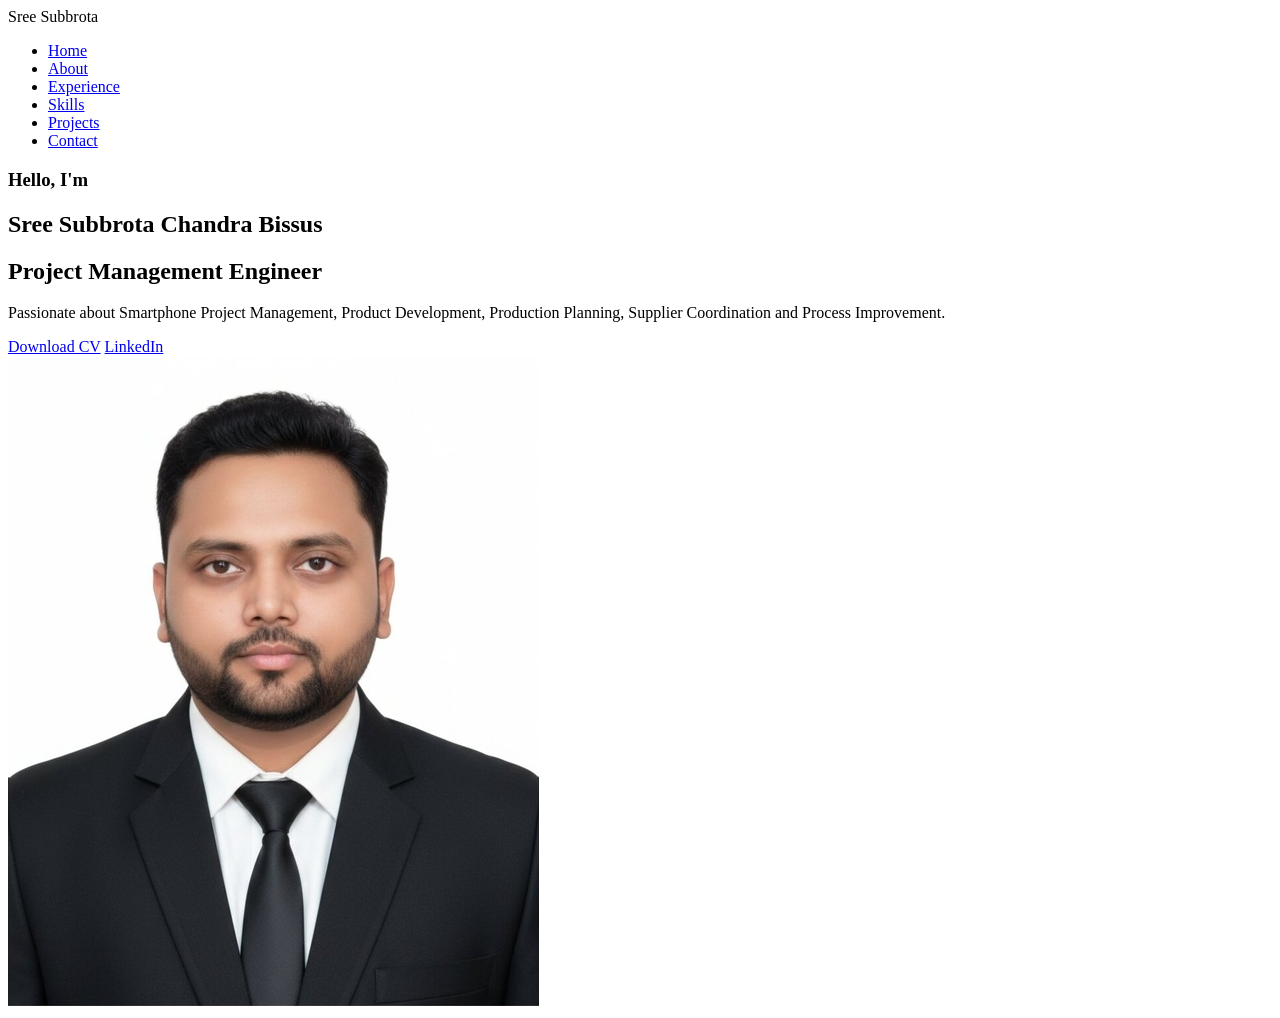
==== index.html @ a146b4ec "Update title and structure of index.html" ====
<!DOCTYPE html>
<html lang="en">

<head>
    <meta charset="UTF-8">
    <meta name="viewport" content="width=device-width, initial-scale=1.0">

    <title>Sree Subbrota Chandra Bissus | Portfolio</title>

    <link rel="stylesheet" href="style.css">
</head>

<body>

    <!-- =========================
            Navigation
    ========================== -->

    <nav>

        <div class="logo">
            Sree Subbrota
        </div>

        <ul>

            <li><a href="#">Home</a></li>

            <li><a href="#">About</a></li>

            <li><a href="#">Experience</a></li>

            <li><a href="#">Skills</a></li>

            <li><a href="#">Projects</a></li>

            <li><a href="#">Contact</a></li>

        </ul>

    </nav>


    <!-- =========================
             Hero Section
    ========================== -->

    <section class="hero">

        <div class="left">

            <h3>Hello, I'm</h3>

            <h1>Sree Subbrota Chandra Bissus</h1>

            <h2>Project Management Engineer</h2>

            <p>
                Passionate about Smartphone Project Management,
                Product Development, Production Planning,
                Supplier Coordination and Process Improvement.
            </p>

            <div class="buttons">

                <a href="cv.pdf" target="_blank">Download CV</a>

                <a href="https://www.linkedin.com/in/sree-subbrota-chandra-bissus" target="_blank">
                    LinkedIn
                </a>

            </div>

        </div>


        <div class="right">

            <img src="profile.jpg" alt="Profile">

        </div>

    </section>


    <script src="script.js"></script>

</body>

</html>
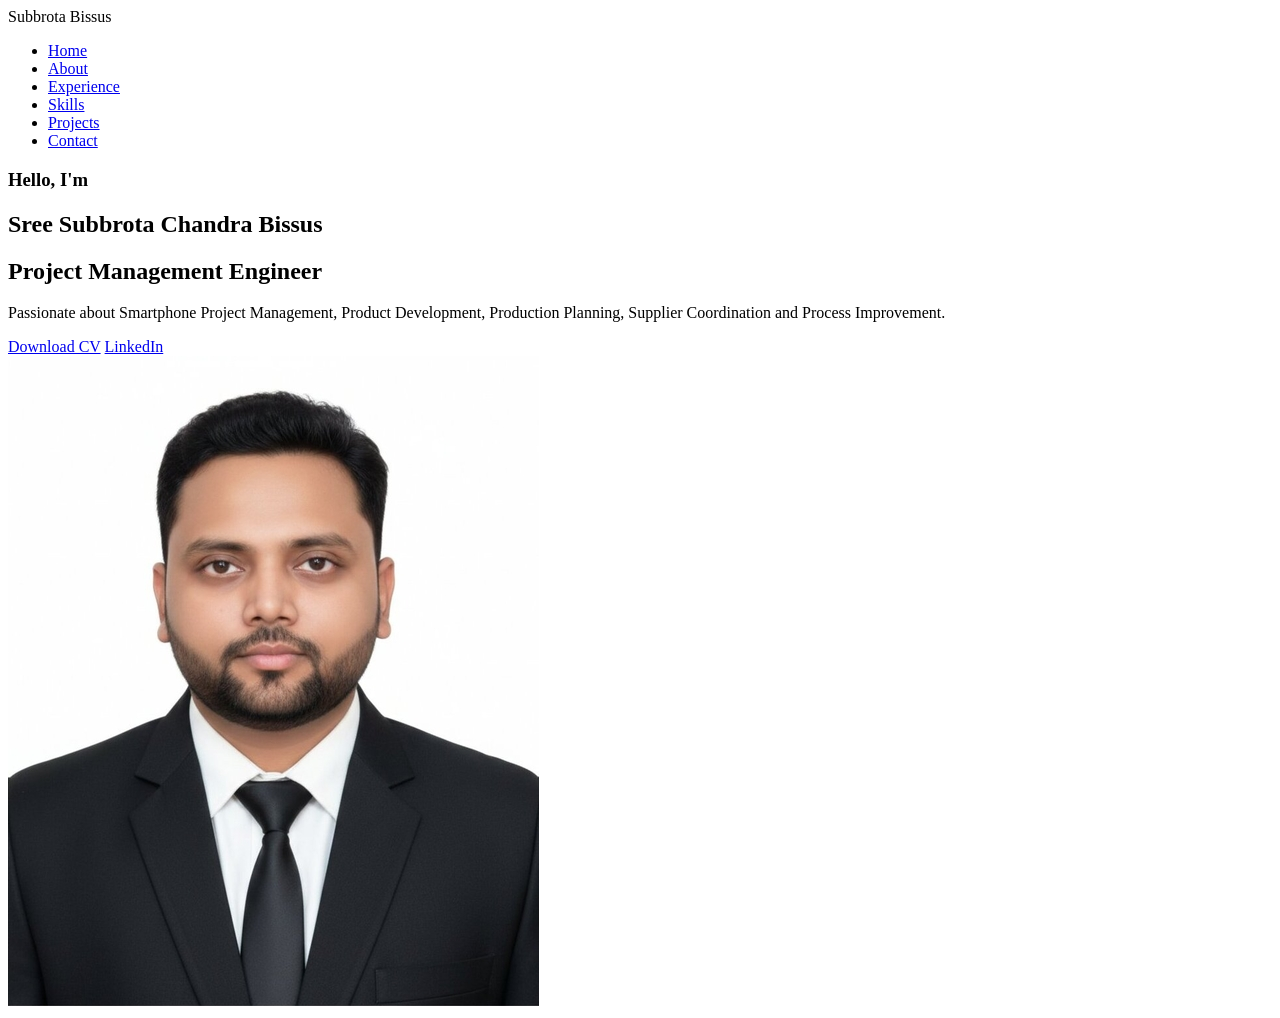
==== commit 47e29f41: "Update logo name from 'Sree Subbrota' to 'Subbrota Bissus'" ====
--- a/index.html
+++ b/index.html
@@ -19,7 +19,7 @@
     <nav>
 
         <div class="logo">
-            Sree Subbrota
+            Subbrota Bissus
         </div>
 
         <ul>
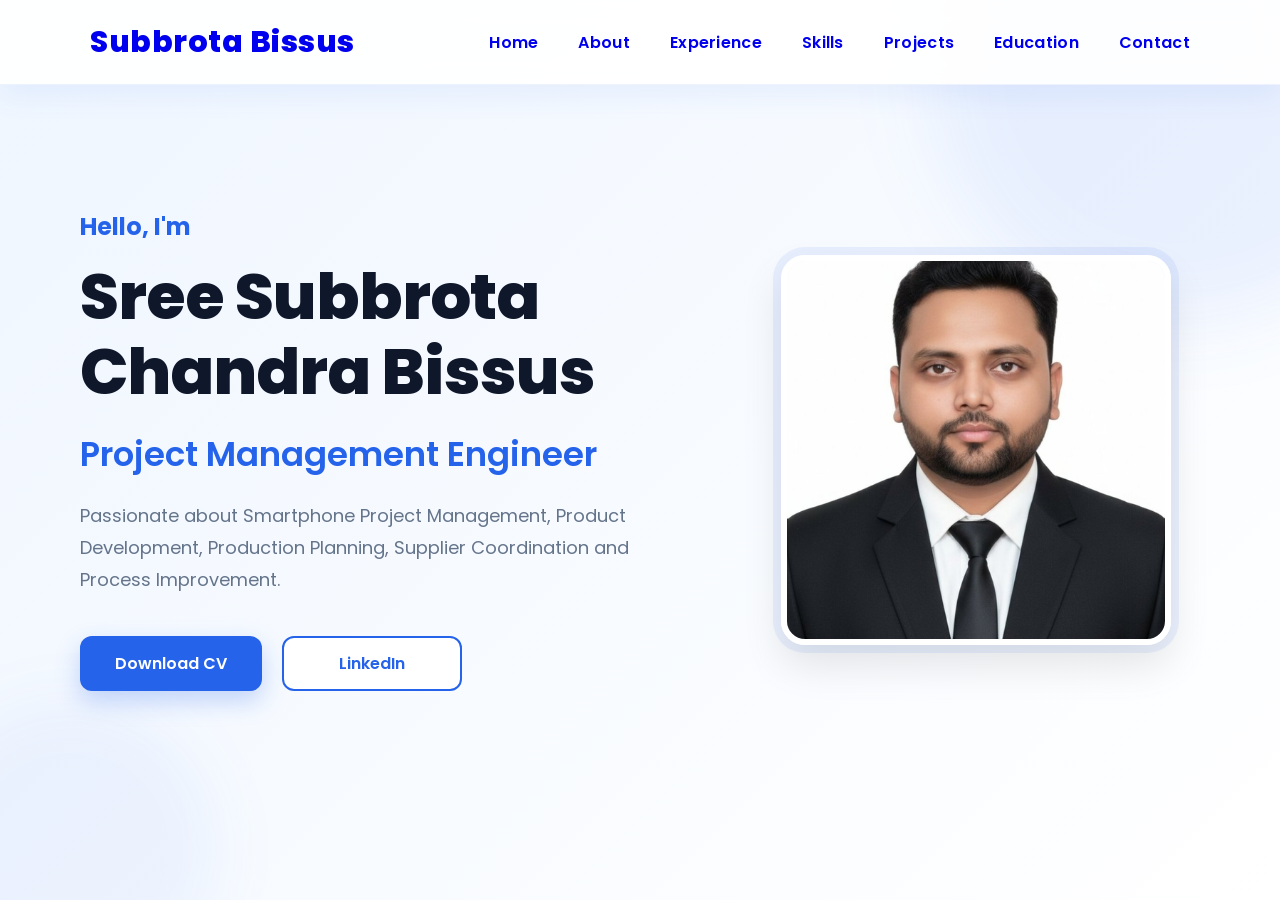
==== commit 0a61c8ea: "Refactor navigation structure in index.html" ====
--- a/index.html
+++ b/index.html
@@ -16,29 +16,25 @@
             Navigation
     ========================== -->
 
-    <nav>
+ <header>
+    <nav class="navbar">
 
         <div class="logo">
-            Subbrota Bissus
+            <a href="index.html">Subbrota Bissus</a>
         </div>
 
-        <ul>
-
-            <li><a href="#">Home</a></li>
-
-            <li><a href="#">About</a></li>
-
-            <li><a href="#">Experience</a></li>
-
-            <li><a href="#">Skills</a></li>
-
-            <li><a href="#">Projects</a></li>
-
-            <li><a href="#">Contact</a></li>
-
+        <ul class="nav-links">
+            <li><a href="index.html" class="active">Home</a></li>
+            <li><a href="about.html">About</a></li>
+            <li><a href="experience.html">Experience</a></li>
+            <li><a href="skills.html">Skills</a></li>
+            <li><a href="projects.html">Projects</a></li>
+            <li><a href="education.html">Education</a></li>
+            <li><a href="contact.html">Contact</a></li>
         </ul>
 
     </nav>
+</header>
 
 
     <!-- =========================
--- a/style.css
+++ b/style.css
@@ -0,0 +1,515 @@
+/* ===========================
+   Google Font
+=========================== */
+
+@import url('https://fonts.googleapis.com/css2?family=Poppins:wght@300;400;500;600;700;800&display=swap');
+
+/* ===========================
+   Global
+=========================== */
+
+*{
+    margin:0;
+    padding:0;
+    box-sizing:border-box;
+    scroll-behavior:smooth;
+}
+
+body{
+
+    font-family:'Poppins',sans-serif;
+    background:#F8FAFC;
+    color:#0F172A;
+
+}
+
+a{
+
+    text-decoration:none;
+
+}
+
+ul{
+
+    list-style:none;
+
+}
+
+/* ===========================
+   Navigation
+=========================== */
+
+nav{
+
+    width:100%;
+    height:85px;
+
+    display:flex;
+
+    justify-content:space-between;
+
+    align-items:center;
+
+    padding:0 90px;
+
+    background:rgba(255,255,255,.92);
+
+    backdrop-filter:blur(12px);
+
+    box-shadow:0 10px 30px rgba(37,99,235,.08);
+
+    border-bottom:1px solid rgba(37,99,235,.08);
+
+    position:fixed;
+
+    top:0;
+
+    left:0;
+
+    z-index:999;
+
+    transition:.35s;
+
+}
+
+.logo{
+
+    font-size:30px;
+
+    font-weight:800;
+
+    color:#2563EB;
+
+    letter-spacing:.5px;
+
+    cursor:pointer;
+
+    transition:.35s;
+
+}
+
+.logo:hover{
+
+    transform:scale(1.05);
+
+}
+
+nav ul{
+
+    display:flex;
+
+    gap:40px;
+
+}
+
+nav ul li a{
+
+    position:relative;
+
+    padding-bottom:6px;
+
+}
+
+nav ul li a::after{
+
+    content:"";
+
+    position:absolute;
+
+    left:0;
+
+    bottom:0;
+
+    width:0;
+
+    height:3px;
+
+    background:#2563EB;
+
+    border-radius:10px;
+
+    transition:.35s;
+
+}
+
+nav ul li a:hover::after{
+
+    width:100%;
+
+}
+
+/* ===========================
+ Hero
+=========================== */
+
+.hero{
+
+    width:100%;
+
+    min-height:100vh;
+
+    display:flex;
+
+    justify-content:space-between;
+
+    align-items:center;
+
+    padding:120px 80px;
+
+}
+
+.left{
+
+    width:55%;
+
+}
+
+.left h3{
+
+    font-size:24px;
+
+    color:#2563EB;
+
+    margin-bottom:15px;
+
+}
+
+.left h1{
+
+    font-size:58px;
+
+    line-height:70px;
+
+    margin-bottom:20px;
+
+}
+
+.left h2{
+
+    font-size:32px;
+
+    color:#334155;
+
+    margin-bottom:20px;
+
+}
+
+.left p{
+
+    color:#64748B;
+
+    line-height:32px;
+
+    font-size:18px;
+
+    margin-bottom:40px;
+
+}
+
+/* ===========================
+Buttons
+=========================== */
+
+.buttons{
+
+    display:flex;
+
+    gap:20px;
+
+}
+
+.buttons a{
+
+    padding:15px 35px;
+
+    border-radius:8px;
+
+    background:#2563EB;
+
+    color:white;
+
+    font-weight:600;
+
+    transition:.3s;
+
+}
+
+.buttons a:hover{
+
+    background:#1D4ED8;
+
+}
+
+/* ===========================
+Profile Image
+=========================== */
+
+.right{
+
+    width:40%;
+
+    display:flex;
+
+    justify-content:center;
+
+}
+
+.right img{
+
+    width:380px;
+
+    border-radius:20px;
+
+    box-shadow:0 20px 40px rgba(37,99,235,.25);
+
+}
+/* =================================
+   Hero Section Enhancement
+================================= */
+
+.hero{
+    background: linear-gradient(135deg, #EFF6FF 0%, #FFFFFF 100%);
+}
+
+.left h1{
+    color:#0F172A;
+    font-weight:800;
+}
+
+.left h2{
+    color:#2563EB;
+    font-weight:600;
+}
+
+.buttons a:first-child{
+    background:#2563EB;
+    color:#fff;
+}
+
+.buttons a:last-child{
+    background:#fff;
+    color:#2563EB;
+    border:2px solid #2563EB;
+}
+
+.buttons a:last-child:hover{
+    background:#2563EB;
+    color:#fff;
+}
+
+.right img{
+    transition:0.4s ease;
+}
+
+.right img:hover{
+    transform:translateY(-8px);
+}
+/* ==========================================
+   Hero Button Upgrade
+========================================== */
+
+.buttons a{
+    display:inline-flex;
+    align-items:center;
+    justify-content:center;
+    min-width:180px;
+    height:55px;
+    border-radius:12px;
+    font-size:16px;
+    font-weight:600;
+    transition:all .35s ease;
+}
+
+.buttons a:first-child{
+    background:#2563EB;
+    color:#fff;
+    box-shadow:0 10px 25px rgba(37,99,235,.25);
+}
+
+.buttons a:first-child:hover{
+    transform:translateY(-4px);
+    box-shadow:0 18px 35px rgba(37,99,235,.35);
+}
+
+.buttons a:last-child{
+    background:#fff;
+    color:#2563EB;
+    border:2px solid #2563EB;
+}
+
+.buttons a:last-child:hover{
+    background:#2563EB;
+    color:#fff;
+    transform:translateY(-4px);
+}
+/* ==========================================
+   Premium Profile Image
+========================================== */
+
+.right{
+    position:relative;
+}
+
+.right img{
+
+    width:390px;
+    height:390px;
+
+    object-fit:cover;
+
+    border-radius:24px;
+
+    border:6px solid #ffffff;
+
+    box-shadow:
+    0 20px 40px rgba(0,0,0,.10),
+    0 0 0 8px rgba(37,99,235,.08);
+
+    transition:all .4s ease;
+
+}
+
+.right img:hover{
+
+    transform:translateY(-12px) scale(1.02);
+
+    box-shadow:
+    0 30px 60px rgba(37,99,235,.25),
+    0 0 0 10px rgba(37,99,235,.12);
+
+}
+/* ==========================================
+   Hero Background Decoration
+========================================== */
+
+.hero{
+    position:relative;
+    overflow:hidden;
+}
+
+.hero::before{
+
+    content:"";
+
+    position:absolute;
+
+    width:500px;
+    height:500px;
+
+    background:rgba(37,99,235,.08);
+
+    border-radius:50%;
+
+    top:-180px;
+    right:-150px;
+
+    filter:blur(40px);
+
+    z-index:0;
+
+}
+
+.hero::after{
+
+    content:"";
+
+    position:absolute;
+
+    width:300px;
+    height:300px;
+
+    background:rgba(37,99,235,.05);
+
+    border-radius:50%;
+
+    bottom:-100px;
+    left:-80px;
+
+    filter:blur(30px);
+
+    z-index:0;
+
+}
+
+.left,
+.right{
+
+    position:relative;
+
+    z-index:1;
+
+}
+/* ==========================================
+   Premium Navigation
+========================================== */
+
+nav ul li a{
+
+    font-size:16px;
+
+    font-weight:600;
+
+    letter-spacing:.3px;
+
+    padding:8px 0;
+
+    transition:all .35s ease;
+
+}
+
+nav ul li a:hover{
+
+    color:#2563EB;
+
+    transform:translateY(-2px);
+
+}
+
+.logo{
+
+    transition:all .35s ease;
+
+}
+
+.logo:hover{
+
+    color:#1D4ED8;
+
+    transform:scale(1.05);
+
+}
+/* ==========================================
+   Hero Typography
+========================================== */
+
+.left h1{
+
+    font-size:64px;
+
+    line-height:75px;
+
+    font-weight:800;
+
+    letter-spacing:-1px;
+
+}
+
+.left h2{
+
+    margin-top:10px;
+
+    font-size:34px;
+
+    font-weight:600;
+
+    color:#2563EB;
+
+}
+
+.left p{
+
+    width:90%;
+
+    margin-top:20px;
+
+}
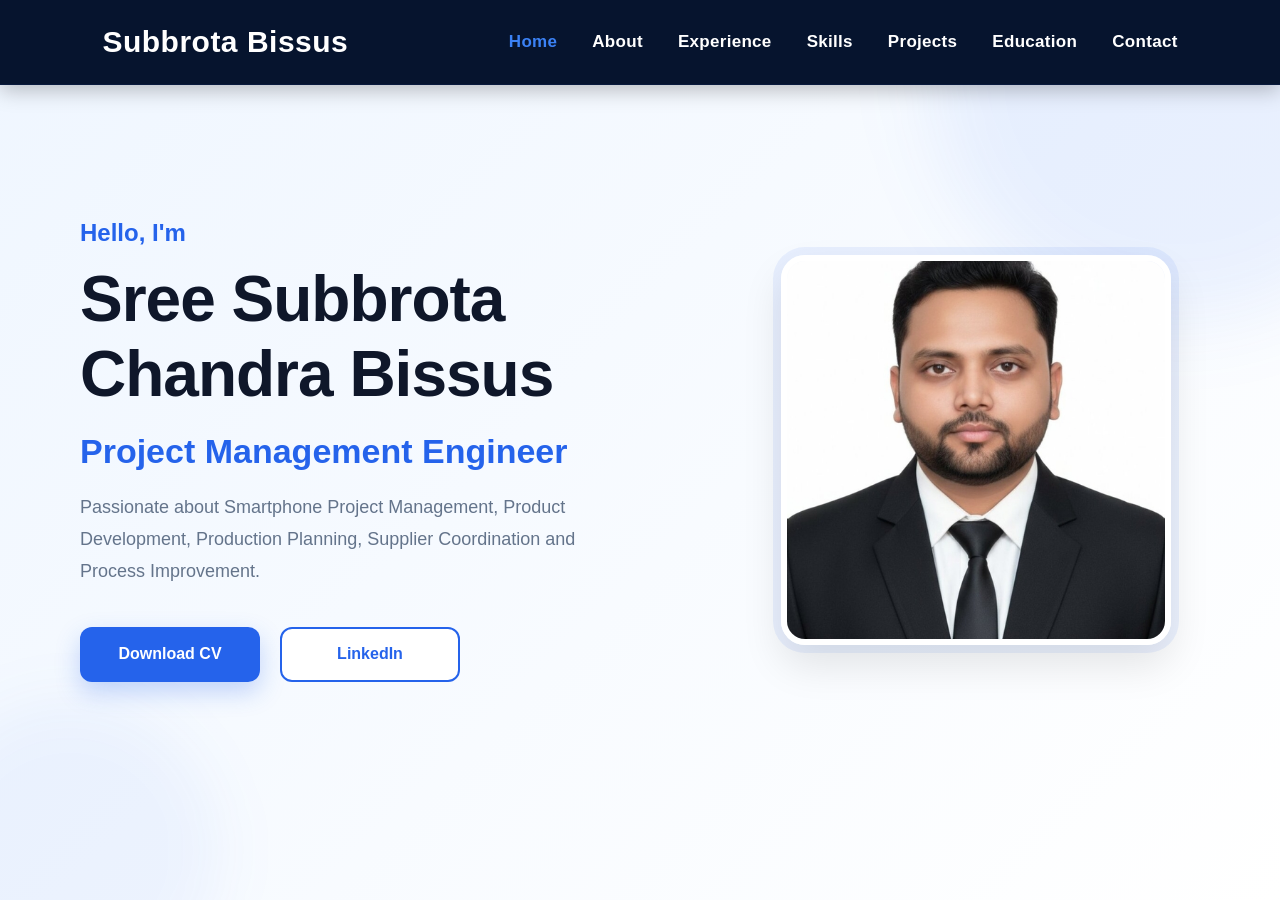
==== commit 740027e8: "Add preconnect links for Google Fonts Added preconnect links for Google Fonts to improve loading per" ====
--- a/index.html
+++ b/index.html
@@ -8,6 +8,11 @@
     <title>Sree Subbrota Chandra Bissus | Portfolio</title>
 
     <link rel="stylesheet" href="style.css">
+    <link rel="preconnect" href="https://fonts.googleapis.com">
+
+<link rel="preconnect" href="https://fonts.gstatic.com" crossorigin>
+
+<link href="https://fonts.googleapis.com/css2?family=Poppins:wght@300;400;500;600;700;800&display=swap" rel="stylesheet">
 </head>
 
 <body>
--- a/style.css
+++ b/style.css
@@ -513,3 +513,263 @@
     margin-top:20px;
 
 }
+/* ===========================
+   PREMIUM NAVBAR
+=========================== */
+
+*{
+    margin:0;
+    padding:0;
+    box-sizing:border-box;
+}
+
+body{
+    font-family:Arial, Helvetica, sans-serif;
+}
+
+.navbar{
+
+    width:100%;
+
+    display:flex;
+
+    justify-content:space-between;
+
+    align-items:center;
+
+    padding:22px 8%;
+
+    background:#06142E;
+
+    position:fixed;
+
+    top:0;
+
+    left:0;
+
+    z-index:1000;
+
+    box-shadow:0 5px 20px rgba(0,0,0,.25);
+
+}
+
+.logo a{
+
+    color:white;
+
+    text-decoration:none;
+
+    font-size:30px;
+
+    font-weight:bold;
+
+}
+
+.nav-links{
+
+    display:flex;
+
+    list-style:none;
+
+    gap:35px;
+
+}
+
+.nav-links a{
+
+    color:white;
+
+    text-decoration:none;
+
+    font-size:17px;
+
+    transition:.3s;
+
+    position:relative;
+
+}
+
+.nav-links a:hover{
+
+    color:#3B82F6;
+
+}
+
+.nav-links a.active{
+
+    color:#3B82F6;
+
+}
+
+.nav-links a::after{
+
+    content:"";
+
+    position:absolute;
+
+    left:0;
+
+    bottom:-6px;
+
+    width:0;
+
+    height:2px;
+
+    background:#3B82F6;
+
+    transition:.3s;
+
+}
+
+.nav-links a:hover::after{
+
+    width:100%;
+
+}
+/* ===========================
+ABOUT PAGE
+=========================== */
+
+.about-page{
+
+padding:120px 8%;
+min-height:100vh;
+
+}
+
+.about-page h1{
+
+font-size:48px;
+
+margin-bottom:20px;
+
+color:#0f172a;
+
+}
+
+.about-subtitle{
+
+font-size:20px;
+
+line-height:1.8;
+
+color:#555;
+
+max-width:900px;
+
+}
+/*=========================
+ABOUT GRID
+=========================*/
+
+.about-grid{
+
+display:flex;
+
+gap:60px;
+
+align-items:center;
+
+margin-top:60px;
+
+flex-wrap:wrap;
+
+}
+
+.about-image img{
+
+width:300px;
+
+border-radius:20px;
+
+box-shadow:0 10px 30px rgba(0,0,0,.15);
+
+}
+
+.about-info{
+
+flex:1;
+
+}
+
+.about-info h2{
+
+margin-bottom:20px;
+
+font-size:32px;
+
+}
+
+.about-info p{
+
+margin:15px 0;
+
+font-size:18px;
+
+line-height:1.7;
+
+}
+
+.career-objective{
+
+margin-top:80px;
+
+}
+
+.career-objective h2{
+
+margin-bottom:20px;
+
+font-size:34px;
+
+}
+
+.career-objective p{
+
+font-size:18px;
+
+line-height:1.8;
+
+color:#555;
+
+}
+
+.highlight-section{
+
+margin-top:80px;
+
+}
+
+.highlight-grid{
+
+display:grid;
+
+grid-template-columns:repeat(2,1fr);
+
+gap:20px;
+
+margin-top:30px;
+
+}
+
+.highlight-grid div{
+
+background:white;
+
+padding:20px;
+
+border-radius:12px;
+
+box-shadow:0 8px 20px rgba(0,0,0,.08);
+
+font-weight:600;
+
+transition:.3s;
+
+}
+
+.highlight-grid div:hover{
+
+transform:translateY(-6px);
+
+}
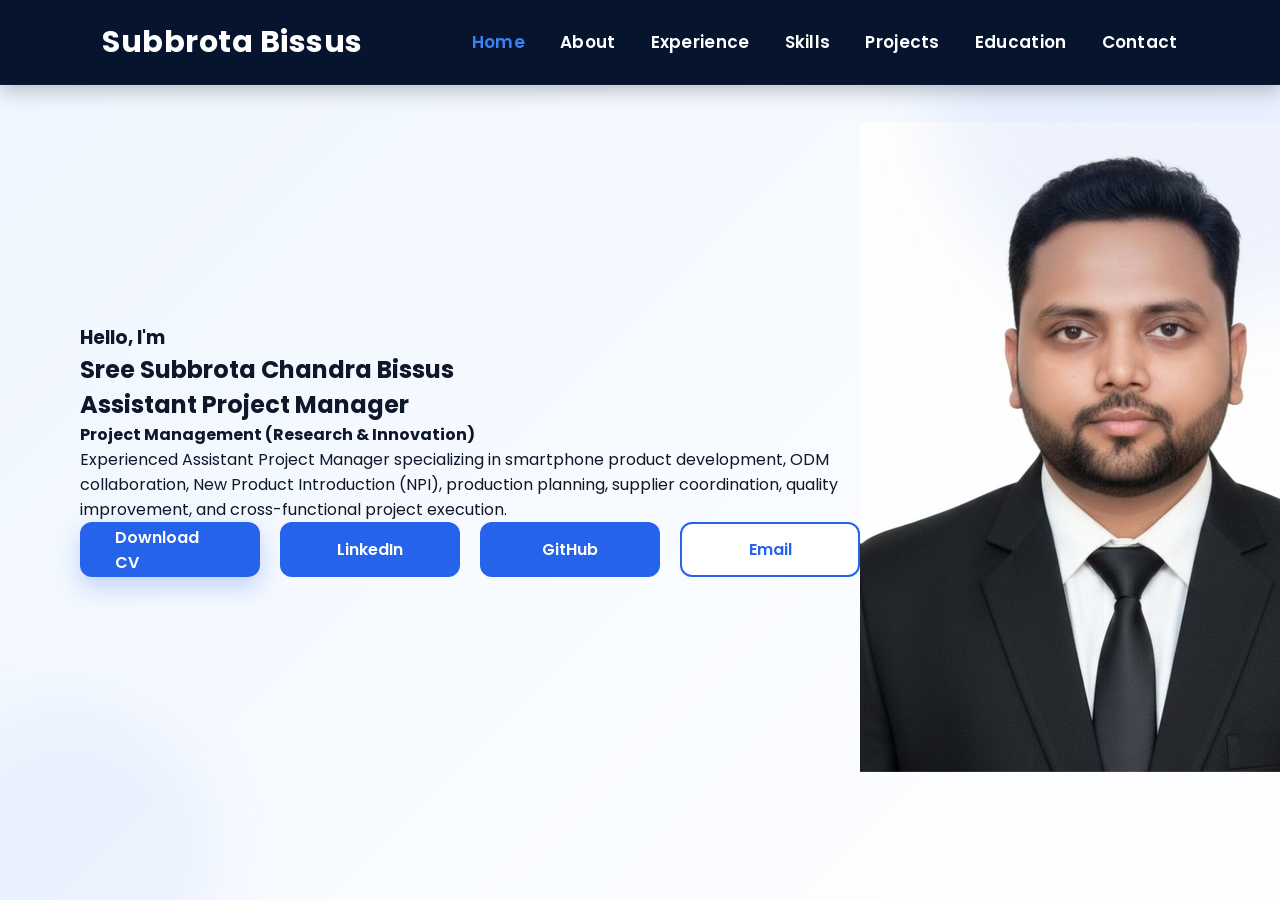
==== commit 4949322c: "Update portfolio details and hero section content Updated the title and meta description for clarity" ====
--- a/index.html
+++ b/index.html
@@ -2,87 +2,112 @@
 <html lang="en">
 
 <head>
+
     <meta charset="UTF-8">
     <meta name="viewport" content="width=device-width, initial-scale=1.0">
 
-    <title>Sree Subbrota Chandra Bissus | Portfolio</title>
+    <title>Sree Subbrota Chandra Bissus | Assistant Project Manager</title>
+
+    <meta name="description"
+        content="Official Portfolio of Sree Subbrota Chandra Bissus - Assistant Project Manager (Project Management, Research & Innovation), Walton Digi-Tech Industries Ltd.">
 
     <link rel="stylesheet" href="style.css">
-    <link rel="preconnect" href="https://fonts.googleapis.com">
 
-<link rel="preconnect" href="https://fonts.gstatic.com" crossorigin>
-
-<link href="https://fonts.googleapis.com/css2?family=Poppins:wght@300;400;500;600;700;800&display=swap" rel="stylesheet">
 </head>
 
 <body>
 
     <!-- =========================
-            Navigation
+            HEADER
     ========================== -->
 
- <header>
-    <nav class="navbar">
+    <header>
 
-        <div class="logo">
-            <a href="index.html">Subbrota Bissus</a>
-        </div>
+        <nav class="navbar">
 
-        <ul class="nav-links">
-            <li><a href="index.html" class="active">Home</a></li>
-            <li><a href="about.html">About</a></li>
-            <li><a href="experience.html">Experience</a></li>
-            <li><a href="skills.html">Skills</a></li>
-            <li><a href="projects.html">Projects</a></li>
-            <li><a href="education.html">Education</a></li>
-            <li><a href="contact.html">Contact</a></li>
-        </ul>
+            <div class="logo">
 
-    </nav>
-</header>
+                <a href="index.html">Subbrota Bissus</a>
 
+            </div>
+
+            <ul class="nav-links">
+
+                <li><a href="index.html" class="active">Home</a></li>
+
+                <li><a href="about.html">About</a></li>
+
+                <li><a href="experience.html">Experience</a></li>
+
+                <li><a href="skills.html">Skills</a></li>
+
+                <li><a href="projects.html">Projects</a></li>
+
+                <li><a href="education.html">Education</a></li>
+
+                <li><a href="contact.html">Contact</a></li>
+
+            </ul>
+
+        </nav>
+
+    </header>
 
     <!-- =========================
-             Hero Section
+            HERO SECTION
     ========================== -->
 
     <section class="hero">
 
-        <div class="left">
+        <div class="hero-content">
 
             <h3>Hello, I'm</h3>
 
             <h1>Sree Subbrota Chandra Bissus</h1>
 
-            <h2>Project Management Engineer</h2>
+            <h2>Assistant Project Manager</h2>
+
+            <h4>Project Management (Research & Innovation)</h4>
 
             <p>
-                Passionate about Smartphone Project Management,
-                Product Development, Production Planning,
-                Supplier Coordination and Process Improvement.
+
+                Experienced Assistant Project Manager specializing in smartphone product
+                development, ODM collaboration, New Product Introduction (NPI),
+                production planning, supplier coordination, quality improvement,
+                and cross-functional project execution.
+
             </p>
 
             <div class="buttons">
 
-                <a href="cv.pdf" target="_blank">Download CV</a>
+                <a href="cv.pdf" target="_blank">
+                    Download CV
+                </a>
 
                 <a href="https://www.linkedin.com/in/sree-subbrota-chandra-bissus" target="_blank">
                     LinkedIn
+                </a>
+
+                <a href="https://github.com/SubbrotaBissus" target="_blank">
+                    GitHub
+                </a>
+
+                <a href="mailto:sreesubbrotachandrabissus@gmail.com">
+                    Email
                 </a>
 
             </div>
 
         </div>
 
+        <div class="hero-image">
 
-        <div class="right">
-
-            <img src="profile.jpg" alt="Profile">
+            <img src="profile.jpg"
+                alt="Sree Subbrota Chandra Bissus">
 
         </div>
 
     </section>
-
 
     <script src="script.js"></script>
 
--- a/style.css
+++ b/style.css
@@ -7,7 +7,21 @@
 /* ===========================
    Global
 =========================== */
-
+*{
+    margin:0;
+    padding:0;
+    box-sizing:border-box;
+    font-family:'Poppins',sans-serif;
+}
+
+html{
+    scroll-behavior:smooth;
+}
+
+body{
+    background:#f8fafc;
+    color:#0f172a;
+}
 *{
     margin:0;
     padding:0;
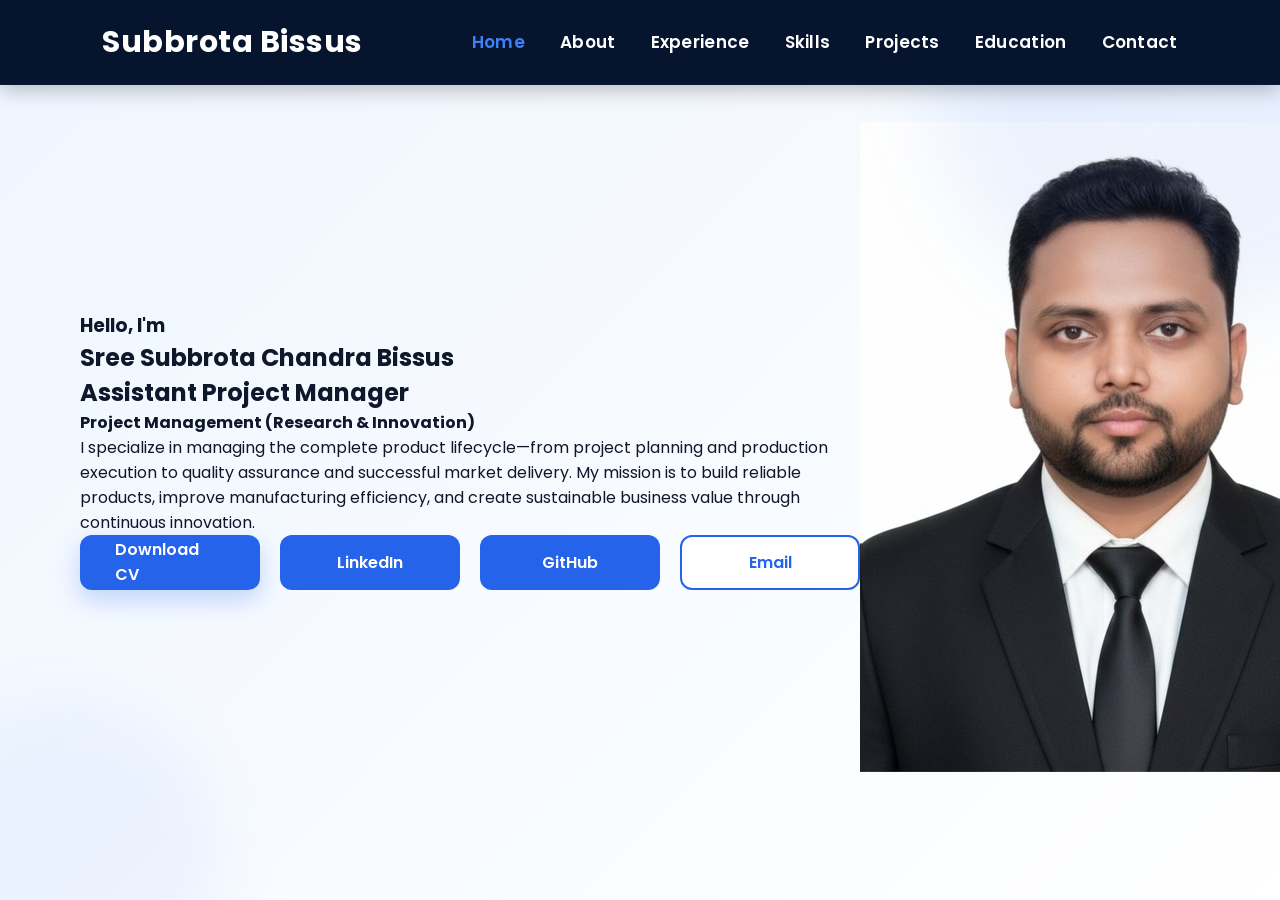
==== commit 66df14a1: "Revise project manager description for clarity Updated project manager description to emphasize prod" ====
--- a/index.html
+++ b/index.html
@@ -71,10 +71,9 @@
 
             <p>
 
-                Experienced Assistant Project Manager specializing in smartphone product
-                development, ODM collaboration, New Product Introduction (NPI),
-                production planning, supplier coordination, quality improvement,
-                and cross-functional project execution.
+                I specialize in managing the complete product lifecycle—from project planning and production execution to 
+                quality assurance and successful market delivery. My mission is to build reliable products, improve manufacturing efficiency,
+                and create sustainable business value through continuous innovation.
 
             </p>
 
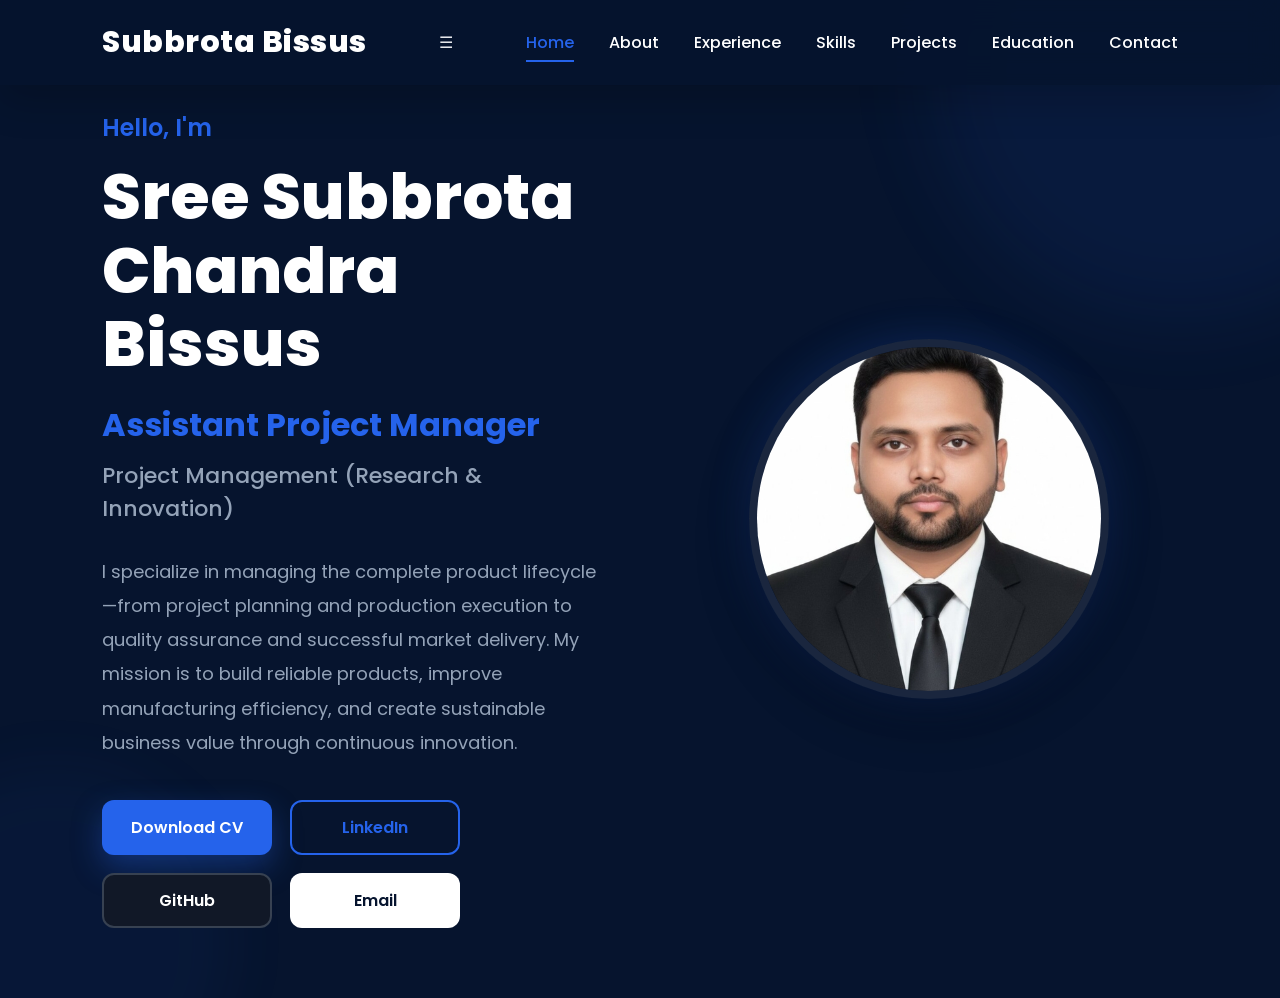
==== commit 99fd3144: "Refactor navigation structure in index.html" ====
--- a/index.html
+++ b/index.html
@@ -25,31 +25,35 @@
 
         <nav class="navbar">
 
-            <div class="logo">
+    <div class="logo">
+        <a href="index.html">Subbrota Bissus</a>
+    </div>
 
-                <a href="index.html">Subbrota Bissus</a>
+    <!-- Mobile Menu Button -->
+    <div class="menu-toggle" id="menu-toggle">
+        ☰
+    </div>
 
-            </div>
+    <!-- Navigation Menu -->
+    <ul class="nav-links" id="nav-links">
 
-            <ul class="nav-links">
+        <li><a href="index.html" class="active">Home</a></li>
 
-                <li><a href="index.html" class="active">Home</a></li>
+        <li><a href="about.html">About</a></li>
 
-                <li><a href="about.html">About</a></li>
+        <li><a href="experience.html">Experience</a></li>
 
-                <li><a href="experience.html">Experience</a></li>
+        <li><a href="skills.html">Skills</a></li>
 
-                <li><a href="skills.html">Skills</a></li>
+        <li><a href="projects.html">Projects</a></li>
 
-                <li><a href="projects.html">Projects</a></li>
+        <li><a href="education.html">Education</a></li>
 
-                <li><a href="education.html">Education</a></li>
+        <li><a href="contact.html">Contact</a></li>
 
-                <li><a href="contact.html">Contact</a></li>
+    </ul>
 
-            </ul>
-
-        </nav>
+</nav>
 
     </header>
 
--- a/style.css
+++ b/style.css
@@ -1,39 +1,78 @@
+/* ===================================================
+   PORTFOLIO v2.0
+   Sree Subbrota Chandra Bissus
+   Part 1 - Global Design System & Navigation
+=================================================== */
+
+/* Google Font */
+@import url('https://fonts.googleapis.com/css2?family=Poppins:wght@300;400;500;600;700;800&display=swap');
+
 /* ===========================
-   Google Font
+   CSS VARIABLES
 =========================== */
 
-@import url('https://fonts.googleapis.com/css2?family=Poppins:wght@300;400;500;600;700;800&display=swap');
+:root{
+
+    --primary:#2563EB;
+    --primary-dark:#1D4ED8;
+
+    --bg:#06142E;
+    --bg-light:#0B1F3D;
+
+    --white:#FFFFFF;
+
+    --text:#E5E7EB;
+    --text-light:#94A3B8;
+
+    --shadow:0 15px 40px rgba(0,0,0,.20);
+
+    --radius:16px;
+
+    --transition:.35s ease;
+
+    --container:1200px;
+
+}
 
 /* ===========================
-   Global
+   RESET
 =========================== */
+
 *{
+
     margin:0;
     padding:0;
     box-sizing:border-box;
+
+}
+
+/* ===========================
+   GLOBAL
+=========================== */
+
+html{
+
+    scroll-behavior:smooth;
+
+}
+
+body{
+
     font-family:'Poppins',sans-serif;
-}
-
-html{
-    scroll-behavior:smooth;
-}
-
-body{
-    background:#f8fafc;
-    color:#0f172a;
-}
-*{
-    margin:0;
-    padding:0;
-    box-sizing:border-box;
-    scroll-behavior:smooth;
-}
-
-body{
-
-    font-family:'Poppins',sans-serif;
-    background:#F8FAFC;
-    color:#0F172A;
+
+    background:var(--bg);
+
+    color:var(--text);
+
+    overflow-x:hidden;
+
+}
+
+img{
+
+    display:block;
+
+    max-width:100%;
 
 }
 
@@ -41,6 +80,8 @@
 
     text-decoration:none;
 
+    color:inherit;
+
 }
 
 ul{
@@ -49,741 +90,786 @@
 
 }
 
+.container{
+
+    width:90%;
+    max-width:var(--container);
+    margin:auto;
+
+}
+
 /* ===========================
-   Navigation
+   NAVBAR
 =========================== */
 
-nav{
+.navbar{
+
+    position:fixed;
+
+    top:0;
+    left:0;
 
     width:100%;
+
     height:85px;
 
+    padding:0 8%;
+
     display:flex;
 
     justify-content:space-between;
 
     align-items:center;
 
-    padding:0 90px;
-
-    background:rgba(255,255,255,.92);
-
-    backdrop-filter:blur(12px);
-
-    box-shadow:0 10px 30px rgba(37,99,235,.08);
-
-    border-bottom:1px solid rgba(37,99,235,.08);
-
-    position:fixed;
-
-    top:0;
+    background:rgba(6,20,46,.92);
+
+    backdrop-filter:blur(15px);
+
+    z-index:1000;
+
+    box-shadow:var(--shadow);
+
+}
+
+.logo a{
+
+    font-size:30px;
+
+    font-weight:800;
+
+    color:var(--white);
+
+    letter-spacing:.5px;
+
+    transition:var(--transition);
+
+}
+
+.logo a:hover{
+
+    color:var(--primary);
+
+}
+
+.nav-links{
+
+    display:flex;
+
+    align-items:center;
+
+    gap:35px;
+
+}
+
+.nav-links li a{
+
+    position:relative;
+
+    font-size:16px;
+
+    font-weight:500;
+
+    color:var(--white);
+
+    transition:var(--transition);
+
+}
+
+.nav-links li a:hover,
+
+.nav-links li a.active{
+
+    color:var(--primary);
+
+}
+
+.nav-links li a::after{
+
+    content:"";
+
+    position:absolute;
 
     left:0;
 
-    z-index:999;
-
-    transition:.35s;
-
-}
-
-.logo{
-
-    font-size:30px;
+    bottom:-8px;
+
+    width:0;
+
+    height:2px;
+
+    background:var(--primary);
+
+    transition:var(--transition);
+
+}
+
+.nav-links li a:hover::after,
+
+.nav-links li a.active::after{
+
+    width:100%;
+
+}
+/* ===================================================
+   HERO SECTION
+=================================================== */
+
+.hero{
+
+    min-height:100vh;
+
+    display:flex;
+
+    justify-content:space-between;
+
+    align-items:center;
+
+    gap:80px;
+
+    padding:110px 8% 70px;
+
+    position:relative;
+
+    overflow:hidden;
+
+}
+
+/* Background Decoration */
+
+.hero::before{
+
+    content:"";
+
+    position:absolute;
+
+    width:500px;
+
+    height:500px;
+
+    border-radius:50%;
+
+    background:rgba(37,99,235,.08);
+
+    top:-180px;
+
+    right:-150px;
+
+    filter:blur(40px);
+
+}
+
+.hero::after{
+
+    content:"";
+
+    position:absolute;
+
+    width:350px;
+
+    height:350px;
+
+    border-radius:50%;
+
+    background:rgba(37,99,235,.05);
+
+    left:-120px;
+
+    bottom:-120px;
+
+    filter:blur(30px);
+
+}
+
+.hero-content{
+
+    flex:1;
+
+    position:relative;
+
+    z-index:2;
+
+   max-width:600px;
+
+}
+
+.hero-content h3{
+
+    color:var(--primary);
+
+    font-size:24px;
+
+    font-weight:600;
+
+    margin-bottom:15px;
+
+}
+
+.hero-content h1{
+
+    font-size:64px;
+
+    line-height:1.15;
+
+    color:var(--white);
 
     font-weight:800;
 
-    color:#2563EB;
-
-    letter-spacing:.5px;
-
-    cursor:pointer;
-
-    transition:.35s;
-
-}
-
-.logo:hover{
-
-    transform:scale(1.05);
-
-}
-
-nav ul{
+    margin-bottom:20px;
+
+}
+
+.hero-content h2{
+
+    font-size:32px;
+
+    color:var(--primary);
+
+    margin-bottom:10px;
+
+}
+
+.hero-content h4{
+
+    font-size:22px;
+
+    color:var(--text-light);
+
+    font-weight:500;
+
+    margin-bottom:30px;
+
+}
+
+.hero-content p{
+
+    max-width:650px;
+
+    color:var(--text-light);
+
+    line-height:1.9;
+
+    font-size:18px;
+
+    margin-bottom:40px;
+
+}
+
+/* Hero Image */
+
+.hero-image{
+
+    flex:1;
 
     display:flex;
 
-    gap:40px;
-
-}
-
-nav ul li a{
+    justify-content:center;
 
     position:relative;
 
-    padding-bottom:6px;
-
-}
-
-nav ul li a::after{
-
-    content:"";
-
-    position:absolute;
-
-    left:0;
-
-    bottom:0;
-
-    width:0;
-
-    height:3px;
-
-    background:#2563EB;
-
-    border-radius:10px;
-
-    transition:.35s;
-
-}
-
-nav ul li a:hover::after{
+    z-index:2;
+
+}
+
+.hero-image img{
+
+    width:360px;
+
+    height:360px;
+
+    object-fit:cover;
+
+    border-radius:50%;
+
+    border:8px solid rgba(255,255,255,.08);
+
+    box-shadow:
+
+        0 20px 50px rgba(0,0,0,.35),
+
+        0 0 40px rgba(37,99,235,.25);
+
+    transition:.4s;
+
+}
+
+.hero-image img:hover{
+
+    transform:translateY(-10px) scale(1.03);
+
+}
+/* ===================================================
+   HERO BUTTONS
+=================================================== */
+
+.buttons{
+
+    display:flex;
+
+    flex-wrap:wrap;
+
+    gap:18px;
+
+}
+
+.buttons a{
+
+    display:inline-flex;
+
+    justify-content:center;
+
+    align-items:center;
+
+    min-width:170px;
+
+    height:55px;
+
+    padding:0 28px;
+
+    border-radius:12px;
+
+    font-size:16px;
+
+    font-weight:600;
+
+    transition:all .35s ease;
+
+}
+
+/* Download CV */
+
+.buttons a:nth-child(1){
+
+    background:var(--primary);
+
+    color:var(--white);
+
+    box-shadow:0 12px 30px rgba(37,99,235,.35);
+
+}
+
+.buttons a:nth-child(1):hover{
+
+    background:var(--primary-dark);
+
+    transform:translateY(-4px);
+
+}
+
+/* LinkedIn */
+
+.buttons a:nth-child(2){
+
+    background:transparent;
+
+    border:2px solid var(--primary);
+
+    color:var(--primary);
+
+}
+
+.buttons a:nth-child(2):hover{
+
+    background:var(--primary);
+
+    color:var(--white);
+
+    transform:translateY(-4px);
+
+}
+
+/* GitHub */
+
+.buttons a:nth-child(3){
+
+    background:#111827;
+
+    color:#ffffff;
+
+    border:2px solid #374151;
+
+}
+
+.buttons a:nth-child(3):hover{
+
+    background:#1F2937;
+
+    transform:translateY(-4px);
+
+}
+
+/* Email */
+
+.buttons a:nth-child(4){
+
+    background:#ffffff;
+
+    color:#06142E;
+
+}
+
+.buttons a:nth-child(4):hover{
+
+    background:#E2E8F0;
+
+    transform:translateY(-4px);
+
+}
+
+/* ==================================
+   FADE ANIMATION
+================================== */
+
+@keyframes fadeUp{
+
+    from{
+
+        opacity:0;
+
+        transform:translateY(40px);
+
+    }
+
+    to{
+
+        opacity:1;
+
+        transform:translateY(0);
+
+    }
+
+}
+
+.hero-content{
+
+    animation:fadeUp .9s ease;
+
+}
+
+.hero-image{
+
+    animation:fadeUp 1.2s ease;
+
+}
+/* ===================================================
+   ABOUT PAGE
+=================================================== */
+
+.about-page{
+
+    padding:140px 8% 80px;
+
+    min-height:100vh;
+
+}
+
+.about-title{
+
+    font-size:48px;
+
+    font-weight:700;
+
+    color:var(--white);
+
+    margin-bottom:15px;
+
+}
+
+.about-subtitle{
+
+    max-width:850px;
+
+    color:var(--text-light);
+
+    font-size:18px;
+
+    line-height:1.8;
+
+    margin-bottom:60px;
+
+}
+
+.about-grid{
+
+    display:grid;
+
+    grid-template-columns:320px 1fr;
+
+    gap:60px;
+
+    align-items:center;
+
+}
+
+.about-image img{
 
     width:100%;
 
-}
-
-/* ===========================
- Hero
-=========================== */
-
-.hero{
-
-    width:100%;
-
-    min-height:100vh;
-
-    display:flex;
-
-    justify-content:space-between;
-
-    align-items:center;
-
-    padding:120px 80px;
-
-}
-
-.left{
-
-    width:55%;
-
-}
-
-.left h3{
-
-    font-size:24px;
-
-    color:#2563EB;
-
-    margin-bottom:15px;
-
-}
-
-.left h1{
-
-    font-size:58px;
-
-    line-height:70px;
-
-    margin-bottom:20px;
-
-}
-
-.left h2{
+    border-radius:20px;
+
+    border:5px solid rgba(255,255,255,.08);
+
+    box-shadow:var(--shadow);
+
+}
+
+.about-info h2{
 
     font-size:32px;
 
-    color:#334155;
-
-    margin-bottom:20px;
-
-}
-
-.left p{
-
-    color:#64748B;
-
-    line-height:32px;
-
-    font-size:18px;
-
-    margin-bottom:40px;
-
-}
-
-/* ===========================
-Buttons
-=========================== */
-
-.buttons{
-
-    display:flex;
-
-    gap:20px;
-
-}
-
-.buttons a{
-
-    padding:15px 35px;
-
-    border-radius:8px;
-
-    background:#2563EB;
-
-    color:white;
-
-    font-weight:600;
-
-    transition:.3s;
-
-}
-
-.buttons a:hover{
-
-    background:#1D4ED8;
-
-}
-
-/* ===========================
-Profile Image
-=========================== */
-
-.right{
-
-    width:40%;
-
-    display:flex;
-
-    justify-content:center;
-
-}
-
-.right img{
-
-    width:380px;
-
-    border-radius:20px;
-
-    box-shadow:0 20px 40px rgba(37,99,235,.25);
-
-}
-/* =================================
-   Hero Section Enhancement
-================================= */
-
-.hero{
-    background: linear-gradient(135deg, #EFF6FF 0%, #FFFFFF 100%);
-}
-
-.left h1{
-    color:#0F172A;
-    font-weight:800;
-}
-
-.left h2{
-    color:#2563EB;
-    font-weight:600;
-}
-
-.buttons a:first-child{
-    background:#2563EB;
-    color:#fff;
-}
-
-.buttons a:last-child{
-    background:#fff;
-    color:#2563EB;
-    border:2px solid #2563EB;
-}
-
-.buttons a:last-child:hover{
-    background:#2563EB;
-    color:#fff;
-}
-
-.right img{
-    transition:0.4s ease;
-}
-
-.right img:hover{
-    transform:translateY(-8px);
+    color:var(--white);
+
+    margin-bottom:25px;
+
+}
+
+.about-info p{
+
+    color:var(--text-light);
+
+    font-size:17px;
+
+    line-height:1.9;
+
+    margin-bottom:18px;
+
+}
+
+/* ===================================================
+   RESPONSIVE
+=================================================== */
+
+@media (max-width:992px){
+
+    .hero{
+
+        flex-direction:column-reverse;
+
+        text-align:center;
+
+        gap:50px;
+
+    }
+
+    .hero-content{
+
+        width:100%;
+
+    }
+
+    .hero-content p{
+
+        max-width:100%;
+
+    }
+
+    .buttons{
+
+        justify-content:center;
+
+    }
+
+    .hero-image img{
+
+        width:320px;
+
+        height:320px;
+
+    }
+
+    .about-grid{
+
+        grid-template-columns:1fr;
+
+        text-align:center;
+
+    }
+
+    .about-image{
+
+        display:flex;
+
+        justify-content:center;
+
+    }
+
+    .about-image img{
+
+        max-width:280px;
+
+    }
+
+}
+
+@media (max-width:768px){
+
+    .navbar{
+
+        flex-direction:column;
+
+        height:auto;
+
+        padding:18px 6%;
+
+        gap:18px;
+
+    }
+
+    .nav-links{
+
+        flex-wrap:wrap;
+
+        justify-content:center;
+
+        gap:18px;
+
+    }
+
+    .hero{
+
+        padding-top:170px;
+
+    }
+
+    .hero-content h1{
+
+        font-size:42px;
+
+        line-height:1.3;
+
+    }
+
+    .hero-content h2{
+
+        font-size:26px;
+
+    }
+
+    .hero-content h4{
+
+        font-size:18px;
+
+    }
+
+    .buttons a{
+
+        width:100%;
+
+    }
+
 }
 /* ==========================================
-   Hero Button Upgrade
+   MOBILE HERO IMPROVEMENT
 ========================================== */
 
-.buttons a{
-    display:inline-flex;
-    align-items:center;
-    justify-content:center;
-    min-width:180px;
-    height:55px;
-    border-radius:12px;
-    font-size:16px;
-    font-weight:600;
-    transition:all .35s ease;
-}
-
-.buttons a:first-child{
-    background:#2563EB;
-    color:#fff;
-    box-shadow:0 10px 25px rgba(37,99,235,.25);
-}
-
-.buttons a:first-child:hover{
-    transform:translateY(-4px);
-    box-shadow:0 18px 35px rgba(37,99,235,.35);
-}
-
-.buttons a:last-child{
-    background:#fff;
-    color:#2563EB;
-    border:2px solid #2563EB;
-}
-
-.buttons a:last-child:hover{
-    background:#2563EB;
-    color:#fff;
-    transform:translateY(-4px);
+@media (max-width:768px){
+
+    .hero{
+
+        flex-direction:column;
+
+        justify-content:center;
+
+        align-items:center;
+
+        text-align:center;
+
+        gap:30px;
+
+        padding:130px 25px 60px;
+
+    }
+
+    .hero-content{
+
+        order:1;
+
+        max-width:100%;
+
+    }
+
+    .hero-image{
+
+        order:2;
+
+    }
+
+    .hero-image img{
+
+        width:240px;
+
+        height:240px;
+
+    }
+
+    .hero-content h1{
+
+        font-size:36px;
+
+        line-height:1.25;
+
+    }
+
+    .hero-content h2{
+
+        font-size:24px;
+
+    }
+
+    .hero-content h4{
+
+        font-size:18px;
+
+    }
+
+    .hero-content p{
+
+        font-size:16px;
+
+        line-height:1.8;
+
+    }
+
+    .buttons{
+
+        justify-content:center;
+
+    }
+
+    .buttons a{
+
+        width:100%;
+
+        max-width:260px;
+
+    }
+
 }
 /* ==========================================
-   Premium Profile Image
+   MOBILE BUTTON POLISH
 ========================================== */
 
-.right{
-    position:relative;
-}
-
-.right img{
-
-    width:390px;
-    height:390px;
-
-    object-fit:cover;
-
-    border-radius:24px;
-
-    border:6px solid #ffffff;
-
-    box-shadow:
-    0 20px 40px rgba(0,0,0,.10),
-    0 0 0 8px rgba(37,99,235,.08);
-
-    transition:all .4s ease;
-
-}
-
-.right img:hover{
-
-    transform:translateY(-12px) scale(1.02);
-
-    box-shadow:
-    0 30px 60px rgba(37,99,235,.25),
-    0 0 0 10px rgba(37,99,235,.12);
-
-}
-/* ==========================================
-   Hero Background Decoration
-========================================== */
-
-.hero{
-    position:relative;
-    overflow:hidden;
-}
-
-.hero::before{
-
-    content:"";
-
-    position:absolute;
-
-    width:500px;
-    height:500px;
-
-    background:rgba(37,99,235,.08);
-
-    border-radius:50%;
-
-    top:-180px;
-    right:-150px;
-
-    filter:blur(40px);
-
-    z-index:0;
-
-}
-
-.hero::after{
-
-    content:"";
-
-    position:absolute;
-
-    width:300px;
-    height:300px;
-
-    background:rgba(37,99,235,.05);
-
-    border-radius:50%;
-
-    bottom:-100px;
-    left:-80px;
-
-    filter:blur(30px);
-
-    z-index:0;
-
-}
-
-.left,
-.right{
-
-    position:relative;
-
-    z-index:1;
-
-}
-/* ==========================================
-   Premium Navigation
-========================================== */
-
-nav ul li a{
-
-    font-size:16px;
-
-    font-weight:600;
-
-    letter-spacing:.3px;
-
-    padding:8px 0;
-
-    transition:all .35s ease;
-
-}
-
-nav ul li a:hover{
-
-    color:#2563EB;
-
-    transform:translateY(-2px);
-
-}
-
-.logo{
-
-    transition:all .35s ease;
-
-}
-
-.logo:hover{
-
-    color:#1D4ED8;
-
-    transform:scale(1.05);
-
-}
-/* ==========================================
-   Hero Typography
-========================================== */
-
-.left h1{
-
-    font-size:64px;
-
-    line-height:75px;
-
-    font-weight:800;
-
-    letter-spacing:-1px;
-
-}
-
-.left h2{
-
-    margin-top:10px;
-
-    font-size:34px;
-
-    font-weight:600;
-
-    color:#2563EB;
-
-}
-
-.left p{
-
-    width:90%;
-
-    margin-top:20px;
-
-}
-/* ===========================
-   PREMIUM NAVBAR
-=========================== */
-
-*{
-    margin:0;
-    padding:0;
-    box-sizing:border-box;
-}
-
-body{
-    font-family:Arial, Helvetica, sans-serif;
-}
-
-.navbar{
-
-    width:100%;
-
-    display:flex;
-
-    justify-content:space-between;
-
-    align-items:center;
-
-    padding:22px 8%;
-
-    background:#06142E;
-
-    position:fixed;
-
-    top:0;
-
-    left:0;
-
-    z-index:1000;
-
-    box-shadow:0 5px 20px rgba(0,0,0,.25);
-
-}
-
-.logo a{
-
-    color:white;
-
-    text-decoration:none;
-
-    font-size:30px;
-
-    font-weight:bold;
-
-}
-
-.nav-links{
-
-    display:flex;
-
-    list-style:none;
-
-    gap:35px;
-
-}
-
-.nav-links a{
-
-    color:white;
-
-    text-decoration:none;
-
-    font-size:17px;
-
-    transition:.3s;
-
-    position:relative;
-
-}
-
-.nav-links a:hover{
-
-    color:#3B82F6;
-
-}
-
-.nav-links a.active{
-
-    color:#3B82F6;
-
-}
-
-.nav-links a::after{
-
-    content:"";
-
-    position:absolute;
-
-    left:0;
-
-    bottom:-6px;
-
-    width:0;
-
-    height:2px;
-
-    background:#3B82F6;
-
-    transition:.3s;
-
-}
-
-.nav-links a:hover::after{
-
-    width:100%;
-
-}
-/* ===========================
-ABOUT PAGE
-=========================== */
-
-.about-page{
-
-padding:120px 8%;
-min-height:100vh;
-
-}
-
-.about-page h1{
-
-font-size:48px;
-
-margin-bottom:20px;
-
-color:#0f172a;
-
-}
-
-.about-subtitle{
-
-font-size:20px;
-
-line-height:1.8;
-
-color:#555;
-
-max-width:900px;
-
-}
-/*=========================
-ABOUT GRID
-=========================*/
-
-.about-grid{
-
-display:flex;
-
-gap:60px;
-
-align-items:center;
-
-margin-top:60px;
-
-flex-wrap:wrap;
-
-}
-
-.about-image img{
-
-width:300px;
-
-border-radius:20px;
-
-box-shadow:0 10px 30px rgba(0,0,0,.15);
-
-}
-
-.about-info{
-
-flex:1;
-
-}
-
-.about-info h2{
-
-margin-bottom:20px;
-
-font-size:32px;
-
-}
-
-.about-info p{
-
-margin:15px 0;
-
-font-size:18px;
-
-line-height:1.7;
-
-}
-
-.career-objective{
-
-margin-top:80px;
-
-}
-
-.career-objective h2{
-
-margin-bottom:20px;
-
-font-size:34px;
-
-}
-
-.career-objective p{
-
-font-size:18px;
-
-line-height:1.8;
-
-color:#555;
-
-}
-
-.highlight-section{
-
-margin-top:80px;
-
-}
-
-.highlight-grid{
-
-display:grid;
-
-grid-template-columns:repeat(2,1fr);
-
-gap:20px;
-
-margin-top:30px;
-
-}
-
-.highlight-grid div{
-
-background:white;
-
-padding:20px;
-
-border-radius:12px;
-
-box-shadow:0 8px 20px rgba(0,0,0,.08);
-
-font-weight:600;
-
-transition:.3s;
-
-}
-
-.highlight-grid div:hover{
-
-transform:translateY(-6px);
-
-}
+@media (max-width:768px){
+
+    .buttons{
+
+        flex-direction:column;
+
+        align-items:center;
+
+        gap:15px;
+
+        margin-top:25px;
+
+    }
+
+    .buttons a{
+
+        width:100%;
+
+        max-width:280px;
+
+        min-width:auto;
+
+    }
+
+}
